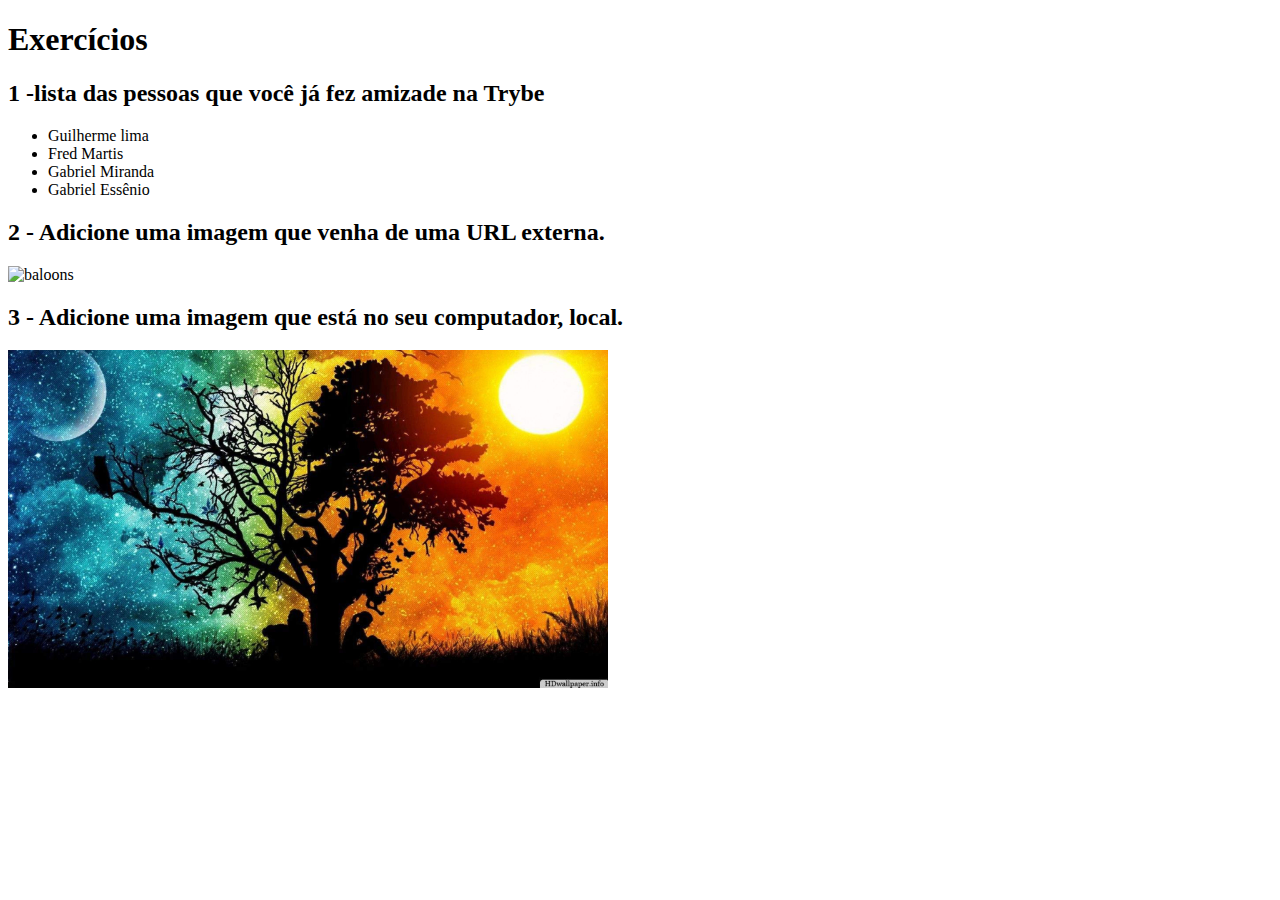
==== bloco_3/dia_1/index.html @ 9db2197e "Adiciona pasta bloco 3 + dia 1 + arquivo HTML e imagem" ====
<!DOCTYPE html>
<html lang="pt-br">
<head>
    <meta charset="UTF-8">
    <meta http-equiv="X-UA-Compatible" content="IE=edge">
    <meta name="viewport" content="width=device-width, initial-scale=1.0">
    <title>Document</title>
</head>
<body>
    <h1>Exercícios</h1>    
<h2> 1 -lista das pessoas que você já fez amizade na Trybe  </h2>
<ul> 

<li>Guilherme lima</li>
<li>Fred Martis</li>
<li>Gabriel Miranda</li>
<li>Gabriel Essênio</li>

</ul>

<h2> 2 - Adicione uma imagem que venha de uma URL externa.   </h2>

<img src="https://lh3.googleusercontent.com/b9-lQVwuuAtOPj3kRUqvTA_UjDg4C9CToJI78KnIxb6LsaOE9ZBJtWd94I5lDGSVcrl_Se_uWay-CtUPcu6kgd_RRg=w640-h400-e365-rj-sc0x00ffffff" alt="baloons" width="600">

<h2> 3 - Adicione uma imagem que está no seu computador, local.   </h2>

<img src="4K-Desktop-High-Quality-Wallpapers.jpg" alt="landscape" width="600px">
     
     
     
</body>
</html>
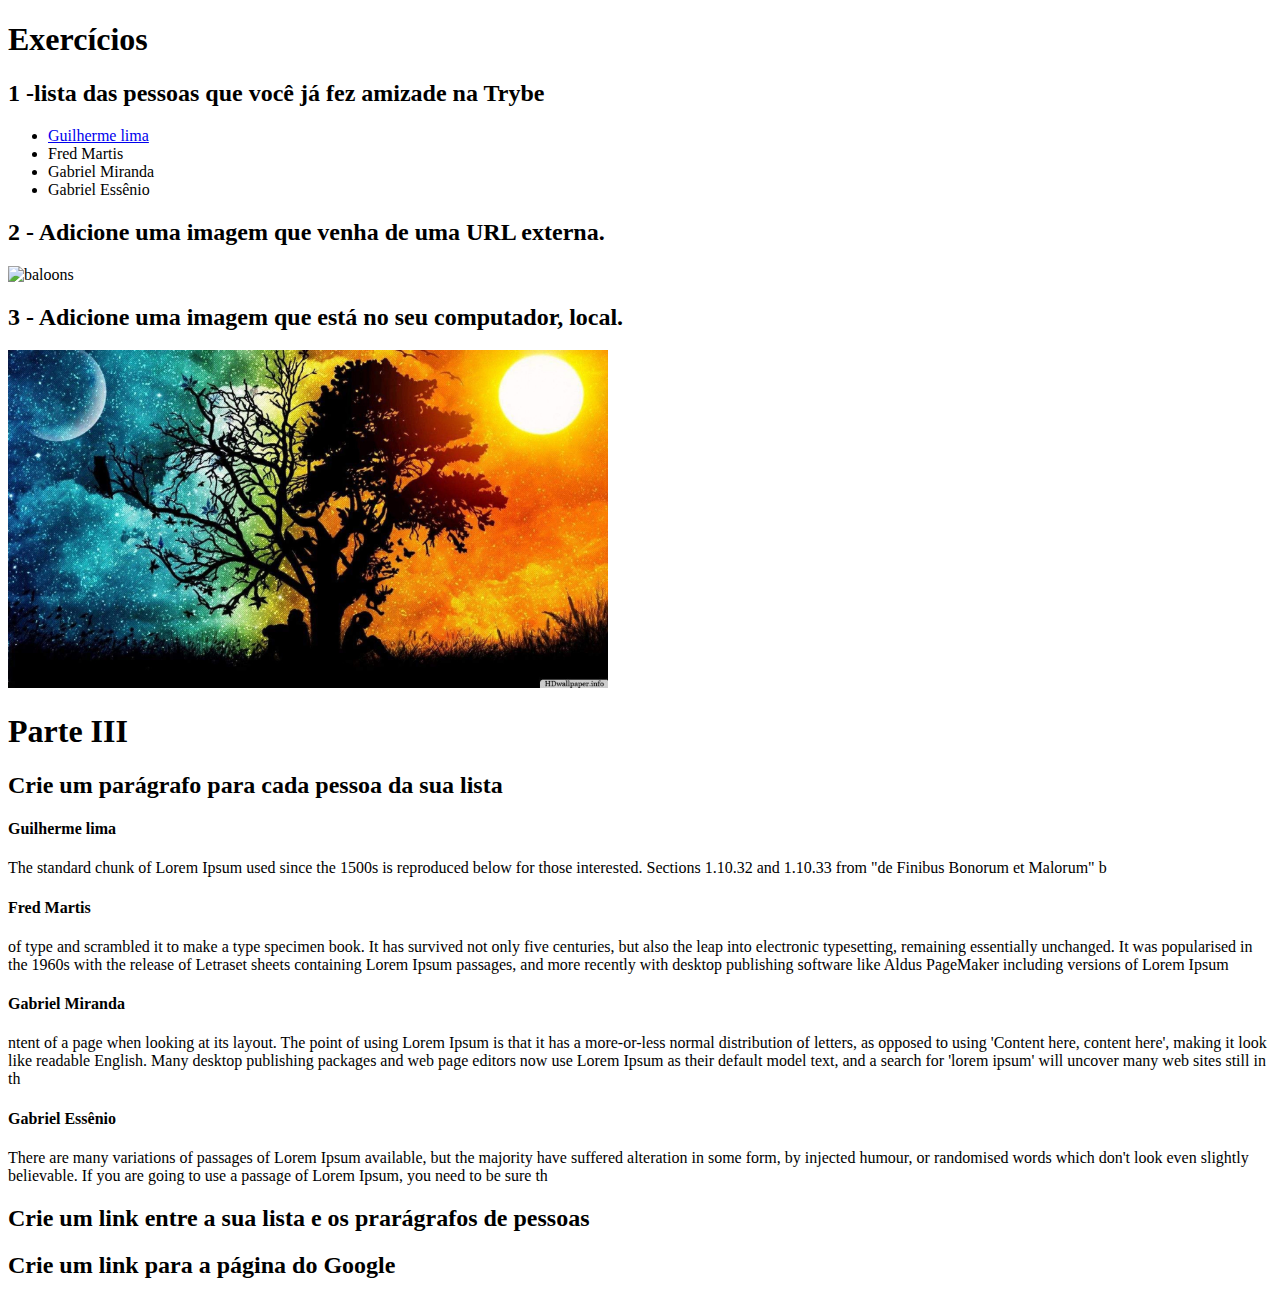
==== commit 334bf681: "Atualiza exercicios" ====
--- a/bloco_3/dia_1/index.html
+++ b/bloco_3/dia_1/index.html
@@ -11,8 +11,8 @@
 <h2> 1 -lista das pessoas que você já fez amizade na Trybe  </h2>
 <ul> 
 
-<li>Guilherme lima</li>
-<li>Fred Martis</li>
+<li><a href="Guilherme">Guilherme lima</a></li>
+<li>Fred Martis</li> 
 <li>Gabriel Miranda</li>
 <li>Gabriel Essênio</li>
 
@@ -26,7 +26,37 @@
 
 <img src="4K-Desktop-High-Quality-Wallpapers.jpg" alt="landscape" width="600px">
      
-     
+<h1> Parte III</h1>
+<h2> Crie um parágrafo para cada pessoa da sua lista    </h2>
+
+<h4>Guilherme lima</h4>
+<p id="#Guilherme">The standard chunk of Lorem Ipsum used since the 1500s is reproduced below for those interested. Sections 1.10.32 and 1.10.33 from "de Finibus Bonorum et Malorum" b</p>
+
+<h4>Fred Martis</h4>
+<p>
+    of type and scrambled it to make a type specimen book. It has survived not only five centuries, but also the leap into electronic typesetting, remaining essentially unchanged. It was popularised in the 1960s with the release of Letraset sheets containing Lorem Ipsum passages, and more recently with desktop publishing software like Aldus PageMaker including versions of Lorem Ipsum
+
+</p>
+<h4>Gabriel Miranda</h4>
+<p>
+
+    ntent of a page when looking at its layout. The point of using Lorem Ipsum is that it has a more-or-less normal distribution of letters, as opposed to using 'Content here, content here', making it look like readable English. Many desktop publishing packages and web page editors now use Lorem Ipsum as their default model text, and a search for 'lorem ipsum' will uncover many web sites still in th
+
+
+
+</p>
+
+<h4>Gabriel Essênio</h4>
+<p>
+
+    There are many variations of passages of Lorem Ipsum available, but the majority have suffered alteration in some form, by injected humour, or randomised words which don't look even slightly believable. If you are going to use a passage of Lorem Ipsum, you need to be sure th
+
+
+</p>
+
+<h2> Crie um link entre a sua lista e os prarágrafos de pessoas   </h2>
+<h2> Crie um link para a página do Google  </h2>
+   
      
 </body>
 </html>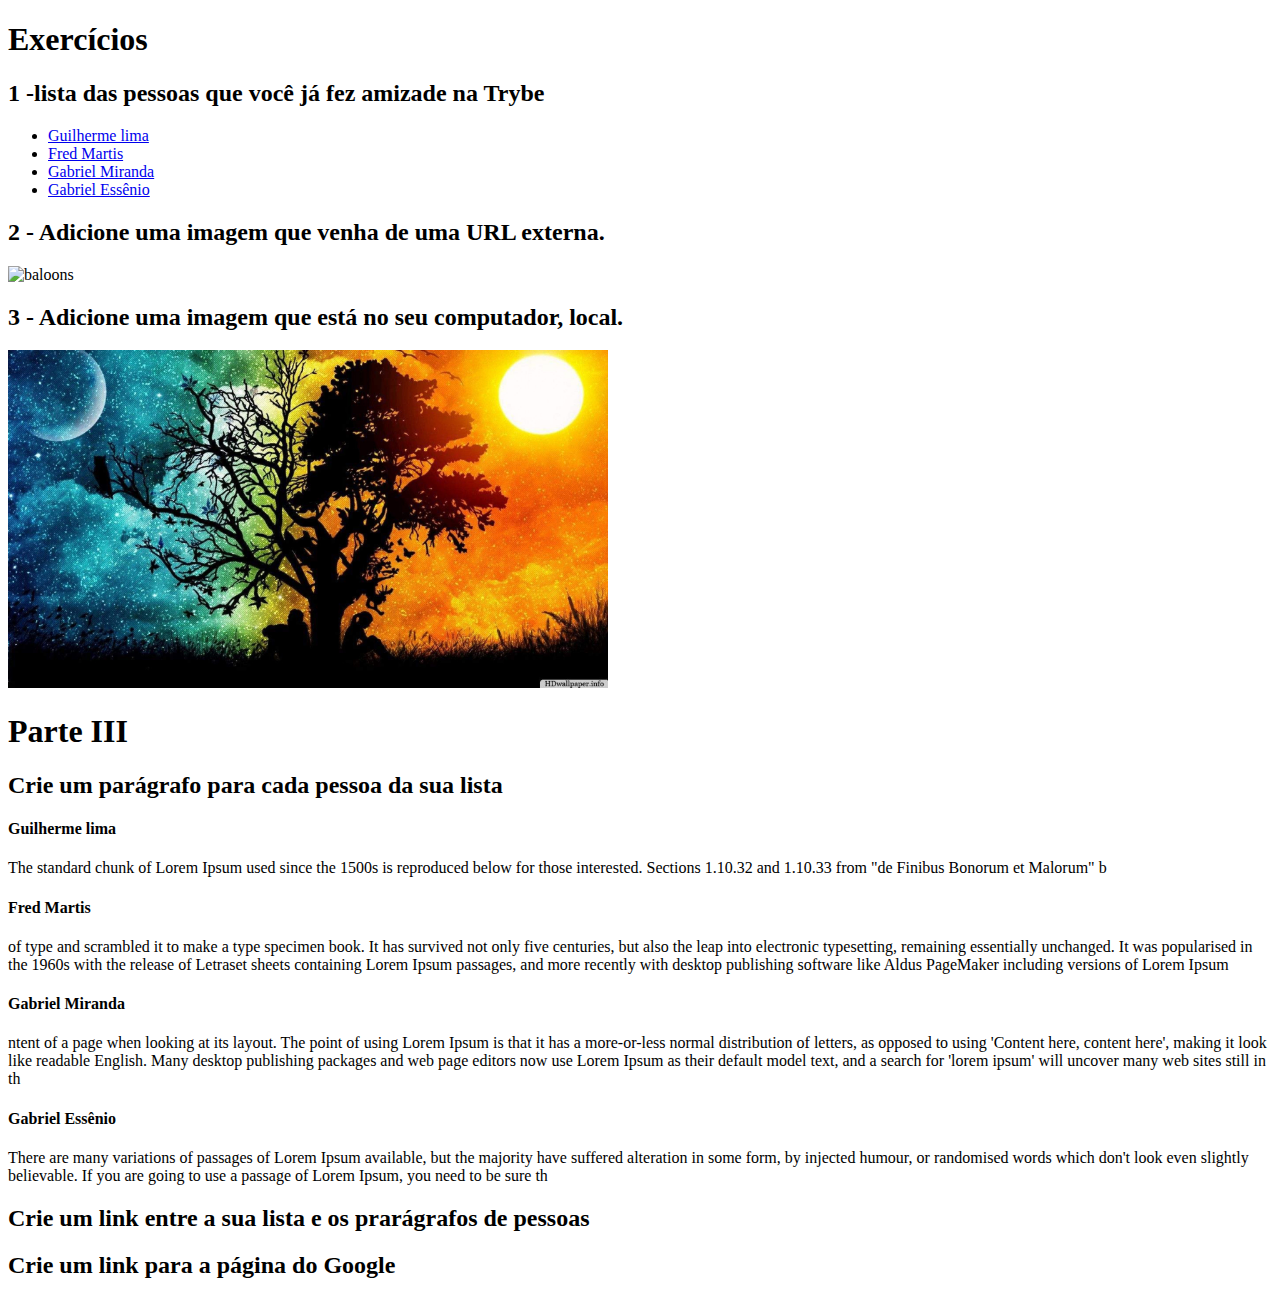
==== commit 5336cfae: "Exercicios parte III" ====
--- a/bloco_3/dia_1/index.html
+++ b/bloco_3/dia_1/index.html
@@ -11,10 +11,10 @@
 <h2> 1 -lista das pessoas que você já fez amizade na Trybe  </h2>
 <ul> 
 
-<li><a href="Guilherme">Guilherme lima</a></li>
-<li>Fred Martis</li> 
-<li>Gabriel Miranda</li>
-<li>Gabriel Essênio</li>
+<li><a href="#Guilherme">Guilherme lima</a></li>
+<li><a href ="#Fred">Fred Martis</a></li> 
+<li><a href ="#GabrielM">Gabriel Miranda</a></li>
+<li><a href ="#GabrielE">Gabriel Essênio</a></li>
 
 </ul>
 
@@ -30,15 +30,15 @@
 <h2> Crie um parágrafo para cada pessoa da sua lista    </h2>
 
 <h4>Guilherme lima</h4>
-<p id="#Guilherme">The standard chunk of Lorem Ipsum used since the 1500s is reproduced below for those interested. Sections 1.10.32 and 1.10.33 from "de Finibus Bonorum et Malorum" b</p>
+<p id="Guilherme">The standard chunk of Lorem Ipsum used since the 1500s is reproduced below for those interested. Sections 1.10.32 and 1.10.33 from "de Finibus Bonorum et Malorum" b</p>
 
 <h4>Fred Martis</h4>
-<p>
+<p id="Fred" >
     of type and scrambled it to make a type specimen book. It has survived not only five centuries, but also the leap into electronic typesetting, remaining essentially unchanged. It was popularised in the 1960s with the release of Letraset sheets containing Lorem Ipsum passages, and more recently with desktop publishing software like Aldus PageMaker including versions of Lorem Ipsum
 
 </p>
 <h4>Gabriel Miranda</h4>
-<p>
+<p id="#GabrielM">
 
     ntent of a page when looking at its layout. The point of using Lorem Ipsum is that it has a more-or-less normal distribution of letters, as opposed to using 'Content here, content here', making it look like readable English. Many desktop publishing packages and web page editors now use Lorem Ipsum as their default model text, and a search for 'lorem ipsum' will uncover many web sites still in th
 
@@ -47,7 +47,7 @@
 </p>
 
 <h4>Gabriel Essênio</h4>
-<p>
+<p id="#GabrielE">
 
     There are many variations of passages of Lorem Ipsum available, but the majority have suffered alteration in some form, by injected humour, or randomised words which don't look even slightly believable. If you are going to use a passage of Lorem Ipsum, you need to be sure th
 
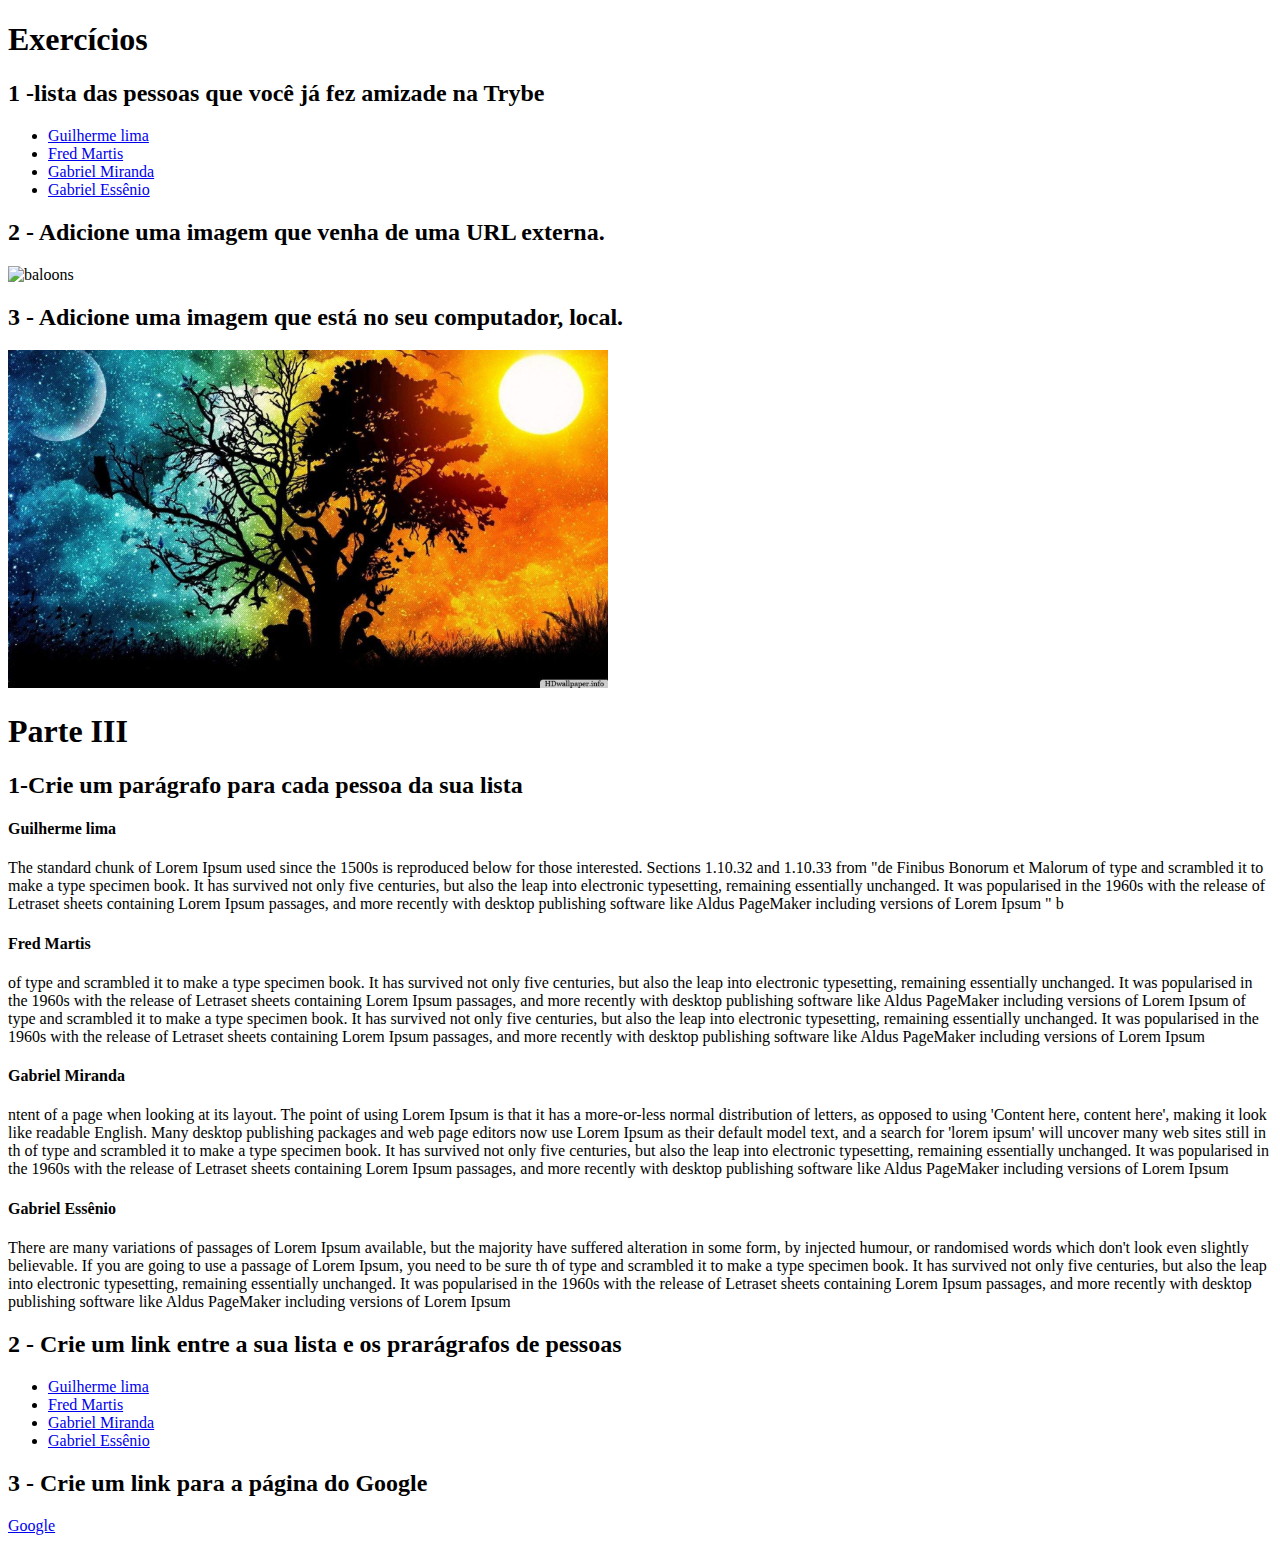
==== commit 7e5406c7: "Adiciona bloco 3 + arquivos" ====
--- a/bloco_3/dia_1/index.html
+++ b/bloco_3/dia_1/index.html
@@ -13,7 +13,7 @@
 
 <li><a href="#Guilherme">Guilherme lima</a></li>
 <li><a href ="#Fred">Fred Martis</a></li> 
-<li><a href ="#GabrielM">Gabriel Miranda</a></li>
+<li><a href ="#Gabriel">Gabriel Miranda</a></li>
 <li><a href ="#GabrielE">Gabriel Essênio</a></li>
 
 </ul>
@@ -27,20 +27,23 @@
 <img src="4K-Desktop-High-Quality-Wallpapers.jpg" alt="landscape" width="600px">
      
 <h1> Parte III</h1>
-<h2> Crie um parágrafo para cada pessoa da sua lista    </h2>
+<h2> 1-Crie um parágrafo para cada pessoa da sua lista    </h2>
 
 <h4>Guilherme lima</h4>
-<p id="Guilherme">The standard chunk of Lorem Ipsum used since the 1500s is reproduced below for those interested. Sections 1.10.32 and 1.10.33 from "de Finibus Bonorum et Malorum" b</p>
+<p id="Guilherme">The standard chunk of Lorem Ipsum used since the 1500s is reproduced below for those interested. Sections 1.10.32 and 1.10.33 from "de Finibus Bonorum et Malorum    of type and scrambled it to make a type specimen book. It has survived not only five centuries, but also the leap into electronic typesetting, remaining essentially unchanged. It was popularised in the 1960s with the release of Letraset sheets containing Lorem Ipsum passages, and more recently with desktop publishing software like Aldus PageMaker including versions of Lorem Ipsum
+    " b</p>
 
 <h4>Fred Martis</h4>
 <p id="Fred" >
-    of type and scrambled it to make a type specimen book. It has survived not only five centuries, but also the leap into electronic typesetting, remaining essentially unchanged. It was popularised in the 1960s with the release of Letraset sheets containing Lorem Ipsum passages, and more recently with desktop publishing software like Aldus PageMaker including versions of Lorem Ipsum
+    of type and scrambled it to make a type specimen book. It has survived not only five centuries, but also the leap into electronic typesetting, remaining essentially unchanged. It was popularised in the 1960s with the release of Letraset sheets containing Lorem Ipsum passages, and more recently with desktop publishing software like Aldus PageMaker including versions of Lorem Ipsum    of type and scrambled it to make a type specimen book. It has survived not only five centuries, but also the leap into electronic typesetting, remaining essentially unchanged. It was popularised in the 1960s with the release of Letraset sheets containing Lorem Ipsum passages, and more recently with desktop publishing software like Aldus PageMaker including versions of Lorem Ipsum
+
 
 </p>
 <h4>Gabriel Miranda</h4>
-<p id="#GabrielM">
+<p id="#Gabriel">
 
-    ntent of a page when looking at its layout. The point of using Lorem Ipsum is that it has a more-or-less normal distribution of letters, as opposed to using 'Content here, content here', making it look like readable English. Many desktop publishing packages and web page editors now use Lorem Ipsum as their default model text, and a search for 'lorem ipsum' will uncover many web sites still in th
+    ntent of a page when looking at its layout. The point of using Lorem Ipsum is that it has a more-or-less normal distribution of letters, as opposed to using 'Content here, content here', making it look like readable English. Many desktop publishing packages and web page editors now use Lorem Ipsum as their default model text, and a search for 'lorem ipsum' will uncover many web sites still in th    of type and scrambled it to make a type specimen book. It has survived not only five centuries, but also the leap into electronic typesetting, remaining essentially unchanged. It was popularised in the 1960s with the release of Letraset sheets containing Lorem Ipsum passages, and more recently with desktop publishing software like Aldus PageMaker including versions of Lorem Ipsum
+
 
 
 
@@ -49,14 +52,25 @@
 <h4>Gabriel Essênio</h4>
 <p id="#GabrielE">
 
-    There are many variations of passages of Lorem Ipsum available, but the majority have suffered alteration in some form, by injected humour, or randomised words which don't look even slightly believable. If you are going to use a passage of Lorem Ipsum, you need to be sure th
+    There are many variations of passages of Lorem Ipsum available, but the majority have suffered alteration in some form, by injected humour, or randomised words which don't look even slightly believable. If you are going to use a passage of Lorem Ipsum, you need to be sure th    of type and scrambled it to make a type specimen book. It has survived not only five centuries, but also the leap into electronic typesetting, remaining essentially unchanged. It was popularised in the 1960s with the release of Letraset sheets containing Lorem Ipsum passages, and more recently with desktop publishing software like Aldus PageMaker including versions of Lorem Ipsum
+
 
 
 </p>
 
-<h2> Crie um link entre a sua lista e os prarágrafos de pessoas   </h2>
-<h2> Crie um link para a página do Google  </h2>
-   
-     
+<h2> 2 - Crie um link entre a sua lista e os prarágrafos de pessoas   </h2>
+
+<ul> 
+
+    <li><a href="#Guilherme">Guilherme lima</a></li>
+    <li><a href ="#Fred">Fred Martis</a></li> 
+    <li><a href ="#Gabriel">Gabriel Miranda</a></li>
+    <li><a href ="#GabrielE">Gabriel Essênio</a></li>
+    
+    </ul>
+
+
+<h2> 3 - Crie um link para a página do Google  </h2>
+<a href="https://www.google.com.br" target="_blank"> Google </a>
 </body>
 </html>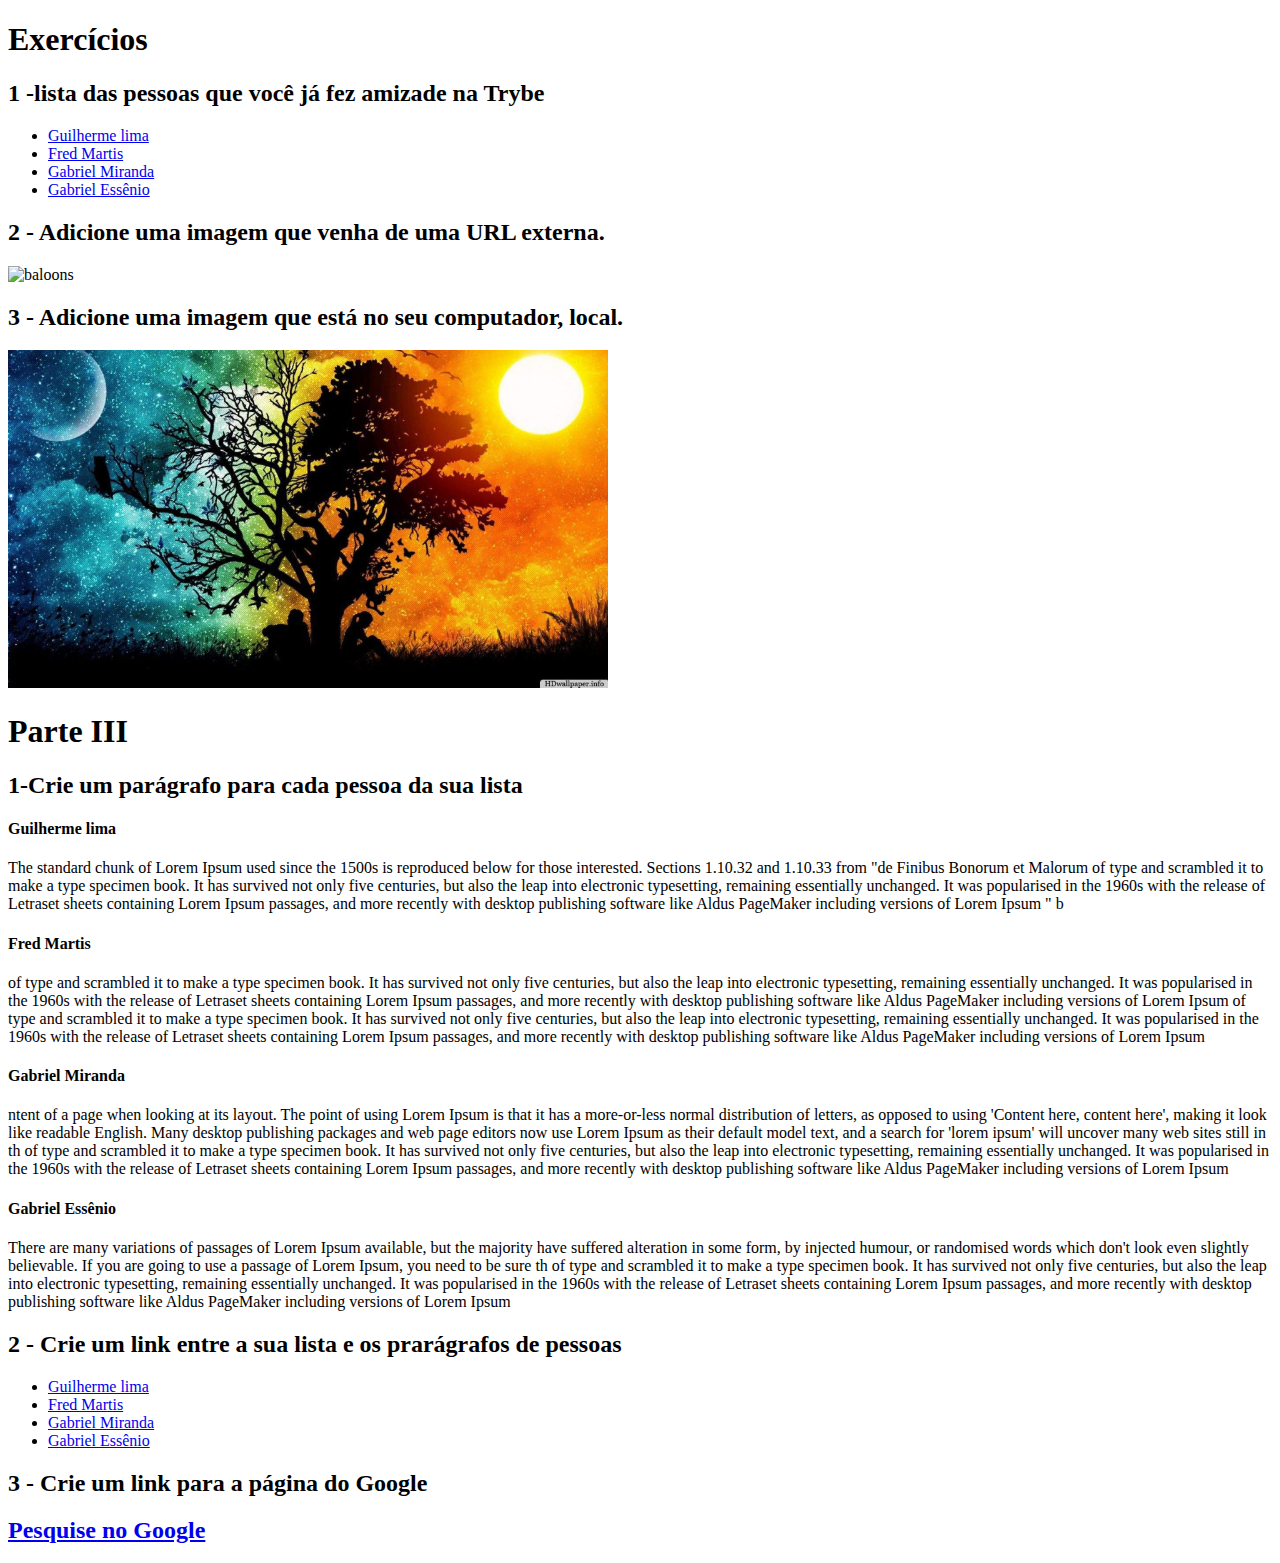
==== commit 9fbdb611: "Desafio aula" ====
--- a/bloco_3/dia_1/index.html
+++ b/bloco_3/dia_1/index.html
@@ -19,58 +19,46 @@
 </ul>
 
 <h2> 2 - Adicione uma imagem que venha de uma URL externa.   </h2>
-
 <img src="https://lh3.googleusercontent.com/b9-lQVwuuAtOPj3kRUqvTA_UjDg4C9CToJI78KnIxb6LsaOE9ZBJtWd94I5lDGSVcrl_Se_uWay-CtUPcu6kgd_RRg=w640-h400-e365-rj-sc0x00ffffff" alt="baloons" width="600">
-
 <h2> 3 - Adicione uma imagem que está no seu computador, local.   </h2>
 
 <img src="4K-Desktop-High-Quality-Wallpapers.jpg" alt="landscape" width="600px">
-     
+  
 <h1> Parte III</h1>
 <h2> 1-Crie um parágrafo para cada pessoa da sua lista    </h2>
 
-<h4>Guilherme lima</h4>
-<p id="Guilherme">The standard chunk of Lorem Ipsum used since the 1500s is reproduced below for those interested. Sections 1.10.32 and 1.10.33 from "de Finibus Bonorum et Malorum    of type and scrambled it to make a type specimen book. It has survived not only five centuries, but also the leap into electronic typesetting, remaining essentially unchanged. It was popularised in the 1960s with the release of Letraset sheets containing Lorem Ipsum passages, and more recently with desktop publishing software like Aldus PageMaker including versions of Lorem Ipsum
+<h4 id="Guilherme">Guilherme lima</h4>
+<p>The standard chunk of Lorem Ipsum used since the 1500s is reproduced below for those interested. Sections 1.10.32 and 1.10.33 from "de Finibus Bonorum et Malorum    of type and scrambled it to make a type specimen book. It has survived not only five centuries, but also the leap into electronic typesetting, remaining essentially unchanged. It was popularised in the 1960s with the release of Letraset sheets containing Lorem Ipsum passages, and more recently with desktop publishing software like Aldus PageMaker including versions of Lorem Ipsum
     " b</p>
 
-<h4>Fred Martis</h4>
-<p id="Fred" >
+<h4 id="Fred" >Fred Martis</h4>
+<p>
     of type and scrambled it to make a type specimen book. It has survived not only five centuries, but also the leap into electronic typesetting, remaining essentially unchanged. It was popularised in the 1960s with the release of Letraset sheets containing Lorem Ipsum passages, and more recently with desktop publishing software like Aldus PageMaker including versions of Lorem Ipsum    of type and scrambled it to make a type specimen book. It has survived not only five centuries, but also the leap into electronic typesetting, remaining essentially unchanged. It was popularised in the 1960s with the release of Letraset sheets containing Lorem Ipsum passages, and more recently with desktop publishing software like Aldus PageMaker including versions of Lorem Ipsum
-
-
-</p>
-<h4>Gabriel Miranda</h4>
-<p id="#Gabriel">
-
-    ntent of a page when looking at its layout. The point of using Lorem Ipsum is that it has a more-or-less normal distribution of letters, as opposed to using 'Content here, content here', making it look like readable English. Many desktop publishing packages and web page editors now use Lorem Ipsum as their default model text, and a search for 'lorem ipsum' will uncover many web sites still in th    of type and scrambled it to make a type specimen book. It has survived not only five centuries, but also the leap into electronic typesetting, remaining essentially unchanged. It was popularised in the 1960s with the release of Letraset sheets containing Lorem Ipsum passages, and more recently with desktop publishing software like Aldus PageMaker including versions of Lorem Ipsum
-
-
-
-
 </p>
 
-<h4>Gabriel Essênio</h4>
-<p id="#GabrielE">
+<h4 id="Gabriel">Gabriel Miranda</h4>
+<p>
+    ntent of a page when looking at its layout. The point of using Lorem Ipsum is that it has a more-or-less normal distribution of letters, as opposed to using 'Content here, content here', making it look like readable English. Many desktop publishing packages and web page editors now use Lorem Ipsum as their default model text, and a search for 'lorem ipsum' will uncover many web sites still in th    of type and scrambled it to make a type specimen book. It has survived not only five centuries, but also the leap into electronic typesetting, remaining essentially unchanged. It was popularised in the 1960s with the release of Letraset sheets containing Lorem Ipsum passages, and more recently with desktop publishing software like Aldus PageMaker including versions of Lorem Ipsum
+</p>
+
+<h4  id="GabrielE">Gabriel Essênio</h4>
+<p>
 
     There are many variations of passages of Lorem Ipsum available, but the majority have suffered alteration in some form, by injected humour, or randomised words which don't look even slightly believable. If you are going to use a passage of Lorem Ipsum, you need to be sure th    of type and scrambled it to make a type specimen book. It has survived not only five centuries, but also the leap into electronic typesetting, remaining essentially unchanged. It was popularised in the 1960s with the release of Letraset sheets containing Lorem Ipsum passages, and more recently with desktop publishing software like Aldus PageMaker including versions of Lorem Ipsum
-
-
-
 </p>
 
 <h2> 2 - Crie um link entre a sua lista e os prarágrafos de pessoas   </h2>
 
 <ul> 
-
     <li><a href="#Guilherme">Guilherme lima</a></li>
-    <li><a href ="#Fred">Fred Martis</a></li> 
-    <li><a href ="#Gabriel">Gabriel Miranda</a></li>
-    <li><a href ="#GabrielE">Gabriel Essênio</a></li>
-    
-    </ul>
+    <li><a href="#Fred">Fred Martis</a></li> 
+    <li><a href="#Gabriel">Gabriel Miranda</a></li>
+    <li><a href="#GabrielE">Gabriel Essênio</a></li>
+</ul>
 
 
 <h2> 3 - Crie um link para a página do Google  </h2>
-<a href="https://www.google.com.br" target="_blank"> Google </a>
+
+<h2><a href="http://www.google.com" target="_blank"> Pesquise no Google </a></h2>
 </body>
 </html>